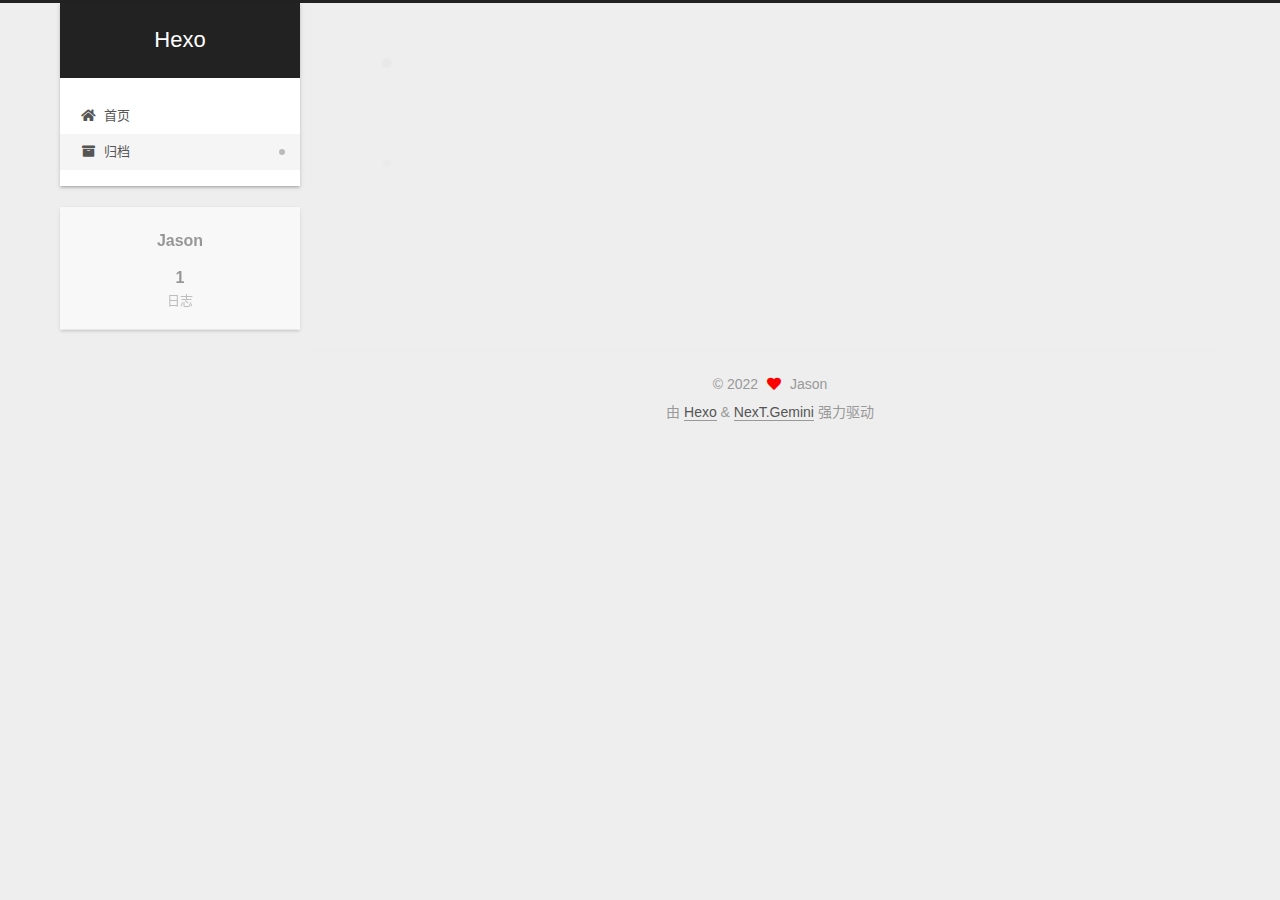
==== archives/index.html @ 0b0a8476 "Site updated: 2022-06-05 15:29:55" ====
<!DOCTYPE html>
<html lang="zh-CN">
<head>
  <meta charset="UTF-8">
<meta name="viewport" content="width=device-width, initial-scale=1, maximum-scale=2">
<meta name="theme-color" content="#222">
<meta name="generator" content="Hexo 6.1.0">
  <link rel="apple-touch-icon" sizes="180x180" href="/images/apple-touch-icon-next.png">
  <link rel="icon" type="image/png" sizes="32x32" href="/images/favicon-32x32-next.png">
  <link rel="icon" type="image/png" sizes="16x16" href="/images/favicon-16x16-next.png">
  <link rel="mask-icon" href="/images/logo.svg" color="#222">

<link rel="stylesheet" href="/css/main.css">


<link rel="stylesheet" href="/lib/font-awesome/css/all.min.css">

<script id="hexo-configurations">
    var NexT = window.NexT || {};
    var CONFIG = {"hostname":"example.com","root":"/","scheme":"Gemini","version":"7.8.0","exturl":false,"sidebar":{"position":"left","display":"post","padding":18,"offset":12,"onmobile":false},"copycode":{"enable":false,"show_result":false,"style":null},"back2top":{"enable":true,"sidebar":false,"scrollpercent":false},"bookmark":{"enable":false,"color":"#222","save":"auto"},"fancybox":false,"mediumzoom":false,"lazyload":false,"pangu":false,"comments":{"style":"tabs","active":null,"storage":true,"lazyload":false,"nav":null},"algolia":{"hits":{"per_page":10},"labels":{"input_placeholder":"Search for Posts","hits_empty":"We didn't find any results for the search: ${query}","hits_stats":"${hits} results found in ${time} ms"}},"localsearch":{"enable":false,"trigger":"auto","top_n_per_article":1,"unescape":false,"preload":false},"motion":{"enable":true,"async":false,"transition":{"post_block":"fadeIn","post_header":"slideDownIn","post_body":"slideDownIn","coll_header":"slideLeftIn","sidebar":"slideUpIn"}}};
  </script>

  <meta property="og:type" content="website">
<meta property="og:title" content="Hexo">
<meta property="og:url" content="http://example.com/archives/index.html">
<meta property="og:site_name" content="Hexo">
<meta property="og:locale" content="zh_CN">
<meta property="article:author" content="Jason">
<meta name="twitter:card" content="summary">

<link rel="canonical" href="http://example.com/archives/">


<script id="page-configurations">
  // https://hexo.io/docs/variables.html
  CONFIG.page = {
    sidebar: "",
    isHome : false,
    isPost : false,
    lang   : 'zh-CN'
  };
</script>

  <title>归档 | Hexo</title>
  






  <noscript>
  <style>
  .use-motion .brand,
  .use-motion .menu-item,
  .sidebar-inner,
  .use-motion .post-block,
  .use-motion .pagination,
  .use-motion .comments,
  .use-motion .post-header,
  .use-motion .post-body,
  .use-motion .collection-header { opacity: initial; }

  .use-motion .site-title,
  .use-motion .site-subtitle {
    opacity: initial;
    top: initial;
  }

  .use-motion .logo-line-before i { left: initial; }
  .use-motion .logo-line-after i { right: initial; }
  </style>
</noscript>

</head>

<body itemscope itemtype="http://schema.org/WebPage">
  <div class="container use-motion">
    <div class="headband"></div>

    <header class="header" itemscope itemtype="http://schema.org/WPHeader">
      <div class="header-inner"><div class="site-brand-container">
  <div class="site-nav-toggle">
    <div class="toggle" aria-label="切换导航栏">
      <span class="toggle-line toggle-line-first"></span>
      <span class="toggle-line toggle-line-middle"></span>
      <span class="toggle-line toggle-line-last"></span>
    </div>
  </div>

  <div class="site-meta">

    <a href="/" class="brand" rel="start">
      <span class="logo-line-before"><i></i></span>
      <h1 class="site-title">Hexo</h1>
      <span class="logo-line-after"><i></i></span>
    </a>
  </div>

  <div class="site-nav-right">
    <div class="toggle popup-trigger">
    </div>
  </div>
</div>




<nav class="site-nav">
  <ul id="menu" class="main-menu menu">
        <li class="menu-item menu-item-home">

    <a href="/" rel="section"><i class="fa fa-home fa-fw"></i>首页</a>

  </li>
        <li class="menu-item menu-item-archives">

    <a href="/archives/" rel="section"><i class="fa fa-archive fa-fw"></i>归档</a>

  </li>
  </ul>
</nav>




</div>
    </header>

    
  <div class="back-to-top">
    <i class="fa fa-arrow-up"></i>
    <span>0%</span>
  </div>


    <main class="main">
      <div class="main-inner">
        <div class="content-wrap">
          

          <div class="content archive">
            

  
  
  
  <div class="post-block">
    <div class="posts-collapse">
      <div class="collection-title">
        <span class="collection-header">嗯..! 目前共计 1 篇日志。 继续努力。</span>
      </div>

      
    <div class="collection-year">
      <span class="collection-header">2022</span>
    </div>

  <article itemscope itemtype="http://schema.org/Article">
    <header class="post-header">

      <div class="post-meta">
        <time itemprop="dateCreated"
              datetime="2022-04-05T19:28:17+08:00"
              content="2022-04-05">
          04-05
        </time>
      </div>

      <div class="post-title">
          <a class="post-title-link" href="/2022/04/05/hello-world/" itemprop="url">
            <span itemprop="name">第一篇文章</span>
          </a>
      </div>

    </header>
  </article>


    </div>
  </div>
  
  
  

  



          </div>
          

<script>
  window.addEventListener('tabs:register', () => {
    let { activeClass } = CONFIG.comments;
    if (CONFIG.comments.storage) {
      activeClass = localStorage.getItem('comments_active') || activeClass;
    }
    if (activeClass) {
      let activeTab = document.querySelector(`a[href="#comment-${activeClass}"]`);
      if (activeTab) {
        activeTab.click();
      }
    }
  });
  if (CONFIG.comments.storage) {
    window.addEventListener('tabs:click', event => {
      if (!event.target.matches('.tabs-comment .tab-content .tab-pane')) return;
      let commentClass = event.target.classList[1];
      localStorage.setItem('comments_active', commentClass);
    });
  }
</script>

        </div>
          
  
  <div class="toggle sidebar-toggle">
    <span class="toggle-line toggle-line-first"></span>
    <span class="toggle-line toggle-line-middle"></span>
    <span class="toggle-line toggle-line-last"></span>
  </div>

  <aside class="sidebar">
    <div class="sidebar-inner">

      <ul class="sidebar-nav motion-element">
        <li class="sidebar-nav-toc">
          文章目录
        </li>
        <li class="sidebar-nav-overview">
          站点概览
        </li>
      </ul>

      <!--noindex-->
      <div class="post-toc-wrap sidebar-panel">
      </div>
      <!--/noindex-->

      <div class="site-overview-wrap sidebar-panel">
        <div class="site-author motion-element" itemprop="author" itemscope itemtype="http://schema.org/Person">
  <p class="site-author-name" itemprop="name">Jason</p>
  <div class="site-description" itemprop="description"></div>
</div>
<div class="site-state-wrap motion-element">
  <nav class="site-state">
      <div class="site-state-item site-state-posts">
          <a href="/archives/">
        
          <span class="site-state-item-count">1</span>
          <span class="site-state-item-name">日志</span>
        </a>
      </div>
  </nav>
</div>



      </div>

    </div>
  </aside>
  <div id="sidebar-dimmer"></div>


      </div>
    </main>

    <footer class="footer">
      <div class="footer-inner">
        

        

<div class="copyright">
  
  &copy; 
  <span itemprop="copyrightYear">2022</span>
  <span class="with-love">
    <i class="fa fa-heart"></i>
  </span>
  <span class="author" itemprop="copyrightHolder">Jason</span>
</div>
  <div class="powered-by">由 <a href="https://hexo.io/" class="theme-link" rel="noopener" target="_blank">Hexo</a> & <a href="https://theme-next.org/" class="theme-link" rel="noopener" target="_blank">NexT.Gemini</a> 强力驱动
  </div>

        








      </div>
    </footer>
  </div>

  
  <script src="/lib/anime.min.js"></script>
  <script src="/lib/velocity/velocity.min.js"></script>
  <script src="/lib/velocity/velocity.ui.min.js"></script>

<script src="/js/utils.js"></script>

<script src="/js/motion.js"></script>


<script src="/js/schemes/pisces.js"></script>


<script src="/js/next-boot.js"></script>




  















  

  

</body>
</html>
---- css/main.css ----
:root {
  --body-bg-color: #eee;
  --content-bg-color: #fff;
  --card-bg-color: #f5f5f5;
  --text-color: #555;
  --blockquote-color: #666;
  --link-color: #555;
  --link-hover-color: #222;
  --brand-color: #fff;
  --brand-hover-color: #fff;
  --table-row-odd-bg-color: #f9f9f9;
  --table-row-hover-bg-color: #f5f5f5;
  --menu-item-bg-color: #f5f5f5;
  --btn-default-bg: #fff;
  --btn-default-color: #555;
  --btn-default-border-color: #555;
  --btn-default-hover-bg: #222;
  --btn-default-hover-color: #fff;
  --btn-default-hover-border-color: #222;
}
html {
  line-height: 1.15; /* 1 */
  -webkit-text-size-adjust: 100%; /* 2 */
}
body {
  margin: 0;
}
main {
  display: block;
}
h1 {
  font-size: 2em;
  margin: 0.67em 0;
}
hr {
  box-sizing: content-box; /* 1 */
  height: 0; /* 1 */
  overflow: visible; /* 2 */
}
pre {
  font-family: monospace, monospace; /* 1 */
  font-size: 1em; /* 2 */
}
a {
  background: transparent;
}
abbr[title] {
  border-bottom: none; /* 1 */
  text-decoration: underline; /* 2 */
  text-decoration: underline dotted; /* 2 */
}
b,
strong {
  font-weight: bolder;
}
code,
kbd,
samp {
  font-family: monospace, monospace; /* 1 */
  font-size: 1em; /* 2 */
}
small {
  font-size: 80%;
}
sub,
sup {
  font-size: 75%;
  line-height: 0;
  position: relative;
  vertical-align: baseline;
}
sub {
  bottom: -0.25em;
}
sup {
  top: -0.5em;
}
img {
  border-style: none;
}
button,
input,
optgroup,
select,
textarea {
  font-family: inherit; /* 1 */
  font-size: 100%; /* 1 */
  line-height: 1.15; /* 1 */
  margin: 0; /* 2 */
}
button,
input {
/* 1 */
  overflow: visible;
}
button,
select {
/* 1 */
  text-transform: none;
}
button,
[type='button'],
[type='reset'],
[type='submit'] {
  -webkit-appearance: button;
}
button::-moz-focus-inner,
[type='button']::-moz-focus-inner,
[type='reset']::-moz-focus-inner,
[type='submit']::-moz-focus-inner {
  border-style: none;
  padding: 0;
}
button:-moz-focusring,
[type='button']:-moz-focusring,
[type='reset']:-moz-focusring,
[type='submit']:-moz-focusring {
  outline: 1px dotted ButtonText;
}
fieldset {
  padding: 0.35em 0.75em 0.625em;
}
legend {
  box-sizing: border-box; /* 1 */
  color: inherit; /* 2 */
  display: table; /* 1 */
  max-width: 100%; /* 1 */
  padding: 0; /* 3 */
  white-space: normal; /* 1 */
}
progress {
  vertical-align: baseline;
}
textarea {
  overflow: auto;
}
[type='checkbox'],
[type='radio'] {
  box-sizing: border-box; /* 1 */
  padding: 0; /* 2 */
}
[type='number']::-webkit-inner-spin-button,
[type='number']::-webkit-outer-spin-button {
  height: auto;
}
[type='search'] {
  outline-offset: -2px; /* 2 */
  -webkit-appearance: textfield; /* 1 */
}
[type='search']::-webkit-search-decoration {
  -webkit-appearance: none;
}
::-webkit-file-upload-button {
  font: inherit; /* 2 */
  -webkit-appearance: button; /* 1 */
}
details {
  display: block;
}
summary {
  display: list-item;
}
template {
  display: none;
}
[hidden] {
  display: none;
}
::selection {
  background: #262a30;
  color: #eee;
}
html,
body {
  height: 100%;
}
body {
  background: var(--body-bg-color);
  color: var(--text-color);
  font-family: 'Lato', "PingFang SC", "Microsoft YaHei", sans-serif;
  font-size: 1em;
  line-height: 2;
}
@media (max-width: 991px) {
  body {
    padding-left: 0 !important;
    padding-right: 0 !important;
  }
}
h1,
h2,
h3,
h4,
h5,
h6 {
  font-family: 'Lato', "PingFang SC", "Microsoft YaHei", sans-serif;
  font-weight: bold;
  line-height: 1.5;
  margin: 20px 0 15px;
}
h1 {
  font-size: 1.5em;
}
h2 {
  font-size: 1.375em;
}
h3 {
  font-size: 1.25em;
}
h4 {
  font-size: 1.125em;
}
h5 {
  font-size: 1em;
}
h6 {
  font-size: 0.875em;
}
p {
  margin: 0 0 20px 0;
}
a,
span.exturl {
  border-bottom: 1px solid #999;
  color: var(--link-color);
  outline: 0;
  text-decoration: none;
  overflow-wrap: break-word;
  word-wrap: break-word;
  cursor: pointer;
}
a:hover,
span.exturl:hover {
  border-bottom-color: var(--link-hover-color);
  color: var(--link-hover-color);
}
iframe,
img,
video {
  display: block;
  margin-left: auto;
  margin-right: auto;
  max-width: 100%;
}
hr {
  background-image: repeating-linear-gradient(-45deg, #ddd, #ddd 4px, transparent 4px, transparent 8px);
  border: 0;
  height: 3px;
  margin: 40px 0;
}
blockquote {
  border-left: 4px solid #ddd;
  color: var(--blockquote-color);
  margin: 0;
  padding: 0 15px;
}
blockquote cite::before {
  content: '-';
  padding: 0 5px;
}
dt {
  font-weight: bold;
}
dd {
  margin: 0;
  padding: 0;
}
kbd {
  background-color: #f5f5f5;
  background-image: linear-gradient(#eee, #fff, #eee);
  border: 1px solid #ccc;
  border-radius: 0.2em;
  box-shadow: 0.1em 0.1em 0.2em rgba(0,0,0,0.1);
  color: #555;
  font-family: inherit;
  padding: 0.1em 0.3em;
  white-space: nowrap;
}
.table-container {
  overflow: auto;
}
table {
  border-collapse: collapse;
  border-spacing: 0;
  font-size: 0.875em;
  margin: 0 0 20px 0;
  width: 100%;
}
tbody tr:nth-of-type(odd) {
  background: var(--table-row-odd-bg-color);
}
tbody tr:hover {
  background: var(--table-row-hover-bg-color);
}
caption,
th,
td {
  font-weight: normal;
  padding: 8px;
  vertical-align: middle;
}
th,
td {
  border: 1px solid #ddd;
  border-bottom: 3px solid #ddd;
}
th {
  font-weight: 700;
  padding-bottom: 10px;
}
td {
  border-bottom-width: 1px;
}
.btn {
  background: var(--btn-default-bg);
  border: 2px solid var(--btn-default-border-color);
  border-radius: 2px;
  color: var(--btn-default-color);
  display: inline-block;
  font-size: 0.875em;
  line-height: 2;
  padding: 0 20px;
  text-decoration: none;
  transition-property: background-color;
  transition-delay: 0s;
  transition-duration: 0.2s;
  transition-timing-function: ease-in-out;
}
.btn:hover {
  background: var(--btn-default-hover-bg);
  border-color: var(--btn-default-hover-border-color);
  color: var(--btn-default-hover-color);
}
.btn + .btn {
  margin: 0 0 8px 8px;
}
.btn .fa-fw {
  text-align: left;
  width: 1.285714285714286em;
}
.toggle {
  line-height: 0;
}
.toggle .toggle-line {
  background: #fff;
  display: inline-block;
  height: 2px;
  left: 0;
  position: relative;
  top: 0;
  transition: all 0.4s;
  vertical-align: top;
  width: 100%;
}
.toggle .toggle-line:not(:first-child) {
  margin-top: 3px;
}
.toggle.toggle-arrow .toggle-line-first {
  left: 50%;
  top: 2px;
  transform: rotate(45deg);
  width: 50%;
}
.toggle.toggle-arrow .toggle-line-middle {
  left: 2px;
  width: 90%;
}
.toggle.toggle-arrow .toggle-line-last {
  left: 50%;
  top: -2px;
  transform: rotate(-45deg);
  width: 50%;
}
.toggle.toggle-close .toggle-line-first {
  transform: rotate(-45deg);
  top: 5px;
}
.toggle.toggle-close .toggle-line-middle {
  opacity: 0;
}
.toggle.toggle-close .toggle-line-last {
  transform: rotate(45deg);
  top: -5px;
}
.highlight,
pre {
  background: #f7f7f7;
  color: #4d4d4c;
  line-height: 1.6;
  margin: 0 auto 20px;
}
pre,
code {
  font-family: consolas, Menlo, monospace, "PingFang SC", "Microsoft YaHei";
}
code {
  background: #eee;
  border-radius: 3px;
  color: #555;
  padding: 2px 4px;
  overflow-wrap: break-word;
  word-wrap: break-word;
}
.highlight *::selection {
  background: #d6d6d6;
}
.highlight pre {
  border: 0;
  margin: 0;
  padding: 10px 0;
}
.highlight table {
  border: 0;
  margin: 0;
  width: auto;
}
.highlight td {
  border: 0;
  padding: 0;
}
.highlight figcaption {
  background: #eff2f3;
  color: #4d4d4c;
  display: flex;
  font-size: 0.875em;
  justify-content: space-between;
  line-height: 1.2;
  padding: 0.5em;
}
.highlight figcaption a {
  color: #4d4d4c;
}
.highlight figcaption a:hover {
  border-bottom-color: #4d4d4c;
}
.highlight .gutter {
  -moz-user-select: none;
  -ms-user-select: none;
  -webkit-user-select: none;
  user-select: none;
}
.highlight .gutter pre {
  background: #eff2f3;
  color: #869194;
  padding-left: 10px;
  padding-right: 10px;
  text-align: right;
}
.highlight .code pre {
  background: #f7f7f7;
  padding-left: 10px;
  width: 100%;
}
.gist table {
  width: auto;
}
.gist table td {
  border: 0;
}
pre {
  overflow: auto;
  padding: 10px;
}
pre code {
  background: none;
  color: #4d4d4c;
  font-size: 0.875em;
  padding: 0;
  text-shadow: none;
}
pre .deletion {
  background: #fdd;
}
pre .addition {
  background: #dfd;
}
pre .meta {
  color: #eab700;
  -moz-user-select: none;
  -ms-user-select: none;
  -webkit-user-select: none;
  user-select: none;
}
pre .comment {
  color: #8e908c;
}
pre .variable,
pre .attribute,
pre .tag,
pre .name,
pre .regexp,
pre .ruby .constant,
pre .xml .tag .title,
pre .xml .pi,
pre .xml .doctype,
pre .html .doctype,
pre .css .id,
pre .css .class,
pre .css .pseudo {
  color: #c82829;
}
pre .number,
pre .preprocessor,
pre .built_in,
pre .builtin-name,
pre .literal,
pre .params,
pre .constant,
pre .command {
  color: #f5871f;
}
pre .ruby .class .title,
pre .css .rules .attribute,
pre .string,
pre .symbol,
pre .value,
pre .inheritance,
pre .header,
pre .ruby .symbol,
pre .xml .cdata,
pre .special,
pre .formula {
  color: #718c00;
}
pre .title,
pre .css .hexcolor {
  color: #3e999f;
}
pre .function,
pre .python .decorator,
pre .python .title,
pre .ruby .function .title,
pre .ruby .title .keyword,
pre .perl .sub,
pre .javascript .title,
pre .coffeescript .title {
  color: #4271ae;
}
pre .keyword,
pre .javascript .function {
  color: #8959a8;
}
.blockquote-center {
  border-left: none;
  margin: 40px 0;
  padding: 0;
  position: relative;
  text-align: center;
}
.blockquote-center .fa {
  display: block;
  opacity: 0.6;
  position: absolute;
  width: 100%;
}
.blockquote-center .fa-quote-left {
  border-top: 1px solid #ccc;
  text-align: left;
  top: -20px;
}
.blockquote-center .fa-quote-right {
  border-bottom: 1px solid #ccc;
  text-align: right;
  bottom: -20px;
}
.blockquote-center p,
.blockquote-center div {
  text-align: center;
}
.post-body .group-picture img {
  margin: 0 auto;
  padding: 0 3px;
}
.group-picture-row {
  margin-bottom: 6px;
  overflow: hidden;
}
.group-picture-column {
  float: left;
  margin-bottom: 10px;
}
.post-body .label {
  color: #555;
  display: inline;
  padding: 0 2px;
}
.post-body .label.default {
  background: #f0f0f0;
}
.post-body .label.primary {
  background: #efe6f7;
}
.post-body .label.info {
  background: #e5f2f8;
}
.post-body .label.success {
  background: #e7f4e9;
}
.post-body .label.warning {
  background: #fcf6e1;
}
.post-body .label.danger {
  background: #fae8eb;
}
.post-body .tabs {
  margin-bottom: 20px;
}
.post-body .tabs,
.tabs-comment {
  display: block;
  padding-top: 10px;
  position: relative;
}
.post-body .tabs ul.nav-tabs,
.tabs-comment ul.nav-tabs {
  display: flex;
  flex-wrap: wrap;
  margin: 0;
  margin-bottom: -1px;
  padding: 0;
}
@media (max-width: 413px) {
  .post-body .tabs ul.nav-tabs,
  .tabs-comment ul.nav-tabs {
    display: block;
    margin-bottom: 5px;
  }
}
.post-body .tabs ul.nav-tabs li.tab,
.tabs-comment ul.nav-tabs li.tab {
  border-bottom: 1px solid #ddd;
  border-left: 1px solid transparent;
  border-right: 1px solid transparent;
  border-top: 3px solid transparent;
  flex-grow: 1;
  list-style-type: none;
  border-radius: 0 0 0 0;
}
@media (max-width: 413px) {
  .post-body .tabs ul.nav-tabs li.tab,
  .tabs-comment ul.nav-tabs li.tab {
    border-bottom: 1px solid transparent;
    border-left: 3px solid transparent;
    border-right: 1px solid transparent;
    border-top: 1px solid transparent;
  }
}
@media (max-width: 413px) {
  .post-body .tabs ul.nav-tabs li.tab,
  .tabs-comment ul.nav-tabs li.tab {
    border-radius: 0;
  }
}
.post-body .tabs ul.nav-tabs li.tab a,
.tabs-comment ul.nav-tabs li.tab a {
  border-bottom: initial;
  display: block;
  line-height: 1.8;
  outline: 0;
  padding: 0.25em 0.75em;
  text-align: center;
  transition-delay: 0s;
  transition-duration: 0.2s;
  transition-timing-function: ease-out;
}
.post-body .tabs ul.nav-tabs li.tab a i,
.tabs-comment ul.nav-tabs li.tab a i {
  width: 1.285714285714286em;
}
.post-body .tabs ul.nav-tabs li.tab.active,
.tabs-comment ul.nav-tabs li.tab.active {
  border-bottom: 1px solid transparent;
  border-left: 1px solid #ddd;
  border-right: 1px solid #ddd;
  border-top: 3px solid #fc6423;
}
@media (max-width: 413px) {
  .post-body .tabs ul.nav-tabs li.tab.active,
  .tabs-comment ul.nav-tabs li.tab.active {
    border-bottom: 1px solid #ddd;
    border-left: 3px solid #fc6423;
    border-right: 1px solid #ddd;
    border-top: 1px solid #ddd;
  }
}
.post-body .tabs ul.nav-tabs li.tab.active a,
.tabs-comment ul.nav-tabs li.tab.active a {
  color: var(--link-color);
  cursor: default;
}
.post-body .tabs .tab-content .tab-pane,
.tabs-comment .tab-content .tab-pane {
  border: 1px solid #ddd;
  border-top: 0;
  padding: 20px 20px 0 20px;
  border-radius: 0;
}
.post-body .tabs .tab-content .tab-pane:not(.active),
.tabs-comment .tab-content .tab-pane:not(.active) {
  display: none;
}
.post-body .tabs .tab-content .tab-pane.active,
.tabs-comment .tab-content .tab-pane.active {
  display: block;
}
.post-body .tabs .tab-content .tab-pane.active:nth-of-type(1),
.tabs-comment .tab-content .tab-pane.active:nth-of-type(1) {
  border-radius: 0 0 0 0;
}
@media (max-width: 413px) {
  .post-body .tabs .tab-content .tab-pane.active:nth-of-type(1),
  .tabs-comment .tab-content .tab-pane.active:nth-of-type(1) {
    border-radius: 0;
  }
}
.post-body .note {
  border-radius: 3px;
  margin-bottom: 20px;
  padding: 1em;
  position: relative;
  border: 1px solid #eee;
  border-left-width: 5px;
}
.post-body .note h2,
.post-body .note h3,
.post-body .note h4,
.post-body .note h5,
.post-body .note h6 {
  margin-top: 0;
  border-bottom: initial;
  margin-bottom: 0;
  padding-top: 0;
}
.post-body .note p:first-child,
.post-body .note ul:first-child,
.post-body .note ol:first-child,
.post-body .note table:first-child,
.post-body .note pre:first-child,
.post-body .note blockquote:first-child,
.post-body .note img:first-child {
  margin-top: 0;
}
.post-body .note p:last-child,
.post-body .note ul:last-child,
.post-body .note ol:last-child,
.post-body .note table:last-child,
.post-body .note pre:last-child,
.post-body .note blockquote:last-child,
.post-body .note img:last-child {
  margin-bottom: 0;
}
.post-body .note.default {
  border-left-color: #777;
}
.post-body .note.default h2,
.post-body .note.default h3,
.post-body .note.default h4,
.post-body .note.default h5,
.post-body .note.default h6 {
  color: #777;
}
.post-body .note.primary {
  border-left-color: #6f42c1;
}
.post-body .note.primary h2,
.post-body .note.primary h3,
.post-body .note.primary h4,
.post-body .note.primary h5,
.post-body .note.primary h6 {
  color: #6f42c1;
}
.post-body .note.info {
  border-left-color: #428bca;
}
.post-body .note.info h2,
.post-body .note.info h3,
.post-body .note.info h4,
.post-body .note.info h5,
.post-body .note.info h6 {
  color: #428bca;
}
.post-body .note.success {
  border-left-color: #5cb85c;
}
.post-body .note.success h2,
.post-body .note.success h3,
.post-body .note.success h4,
.post-body .note.success h5,
.post-body .note.success h6 {
  color: #5cb85c;
}
.post-body .note.warning {
  border-left-color: #f0ad4e;
}
.post-body .note.warning h2,
.post-body .note.warning h3,
.post-body .note.warning h4,
.post-body .note.warning h5,
.post-body .note.warning h6 {
  color: #f0ad4e;
}
.post-body .note.danger {
  border-left-color: #d9534f;
}
.post-body .note.danger h2,
.post-body .note.danger h3,
.post-body .note.danger h4,
.post-body .note.danger h5,
.post-body .note.danger h6 {
  color: #d9534f;
}
.pagination .prev,
.pagination .next,
.pagination .page-number,
.pagination .space {
  display: inline-block;
  margin: 0 10px;
  padding: 0 11px;
  position: relative;
  top: -1px;
}
@media (max-width: 767px) {
  .pagination .prev,
  .pagination .next,
  .pagination .page-number,
  .pagination .space {
    margin: 0 5px;
  }
}
.pagination {
  border-top: 1px solid #eee;
  margin: 120px 0 0;
  text-align: center;
}
.pagination .prev,
.pagination .next,
.pagination .page-number {
  border-bottom: 0;
  border-top: 1px solid #eee;
  transition-property: border-color;
  transition-delay: 0s;
  transition-duration: 0.2s;
  transition-timing-function: ease-in-out;
}
.pagination .prev:hover,
.pagination .next:hover,
.pagination .page-number:hover {
  border-top-color: #222;
}
.pagination .space {
  margin: 0;
  padding: 0;
}
.pagination .prev {
  margin-left: 0;
}
.pagination .next {
  margin-right: 0;
}
.pagination .page-number.current {
  background: #ccc;
  border-top-color: #ccc;
  color: #fff;
}
@media (max-width: 767px) {
  .pagination {
    border-top: none;
  }
  .pagination .prev,
  .pagination .next,
  .pagination .page-number {
    border-bottom: 1px solid #eee;
    border-top: 0;
    margin-bottom: 10px;
    padding: 0 10px;
  }
  .pagination .prev:hover,
  .pagination .next:hover,
  .pagination .page-number:hover {
    border-bottom-color: #222;
  }
}
.comments {
  margin-top: 60px;
  overflow: hidden;
}
.comment-button-group {
  display: flex;
  flex-wrap: wrap-reverse;
  justify-content: center;
  margin: 1em 0;
}
.comment-button-group .comment-button {
  margin: 0.1em 0.2em;
}
.comment-button-group .comment-button.active {
  background: var(--btn-default-hover-bg);
  border-color: var(--btn-default-hover-border-color);
  color: var(--btn-default-hover-color);
}
.comment-position {
  display: none;
}
.comment-position.active {
  display: block;
}
.tabs-comment {
  background: var(--content-bg-color);
  margin-top: 4em;
  padding-top: 0;
}
.tabs-comment .comments {
  border: 0;
  box-shadow: none;
  margin-top: 0;
  padding-top: 0;
}
.container {
  min-height: 100%;
  position: relative;
}
.main-inner {
  margin: 0 auto;
  width: calc(100% - 20px);
}
@media (min-width: 1200px) {
  .main-inner {
    width: 1160px;
  }
}
@media (min-width: 1600px) {
  .main-inner {
    width: 73%;
  }
}
@media (max-width: 767px) {
  .content-wrap {
    padding: 0 20px;
  }
}
.header {
  background: transparent;
}
.header-inner {
  margin: 0 auto;
  width: calc(100% - 20px);
}
@media (min-width: 1200px) {
  .header-inner {
    width: 1160px;
  }
}
@media (min-width: 1600px) {
  .header-inner {
    width: 73%;
  }
}
.site-brand-container {
  display: flex;
  flex-shrink: 0;
  padding: 0 10px;
}
.headband {
  background: #222;
  height: 3px;
}
.site-meta {
  flex-grow: 1;
  text-align: center;
}
@media (max-width: 767px) {
  .site-meta {
    text-align: center;
  }
}
.brand {
  border-bottom: none;
  color: var(--brand-color);
  display: inline-block;
  line-height: 1.375em;
  padding: 0 40px;
  position: relative;
}
.brand:hover {
  color: var(--brand-hover-color);
}
.site-title {
  font-family: 'Lato', "PingFang SC", "Microsoft YaHei", sans-serif;
  font-size: 1.375em;
  font-weight: normal;
  margin: 0;
}
.site-subtitle {
  color: #ddd;
  font-size: 0.8125em;
  margin: 10px 0;
}
.use-motion .brand {
  opacity: 0;
}
.use-motion .site-title,
.use-motion .site-subtitle,
.use-motion .custom-logo-image {
  opacity: 0;
  position: relative;
  top: -10px;
}
.site-nav-toggle,
.site-nav-right {
  display: none;
}
@media (max-width: 767px) {
  .site-nav-toggle,
  .site-nav-right {
    display: flex;
    flex-direction: column;
    justify-content: center;
  }
}
.site-nav-toggle .toggle,
.site-nav-right .toggle {
  color: var(--text-color);
  padding: 10px;
  width: 22px;
}
.site-nav-toggle .toggle .toggle-line,
.site-nav-right .toggle .toggle-line {
  background: var(--text-color);
  border-radius: 1px;
}
.site-nav {
  display: block;
}
@media (max-width: 767px) {
  .site-nav {
    clear: both;
    display: none;
  }
}
.site-nav.site-nav-on {
  display: block;
}
.menu {
  margin-top: 20px;
  padding-left: 0;
  text-align: center;
}
.menu-item {
  display: inline-block;
  list-style: none;
  margin: 0 10px;
}
@media (max-width: 767px) {
  .menu-item {
    display: block;
    margin-top: 10px;
  }
  .menu-item.menu-item-search {
    display: none;
  }
}
.menu-item a,
.menu-item span.exturl {
  border-bottom: 0;
  display: block;
  font-size: 0.8125em;
  transition-property: border-color;
  transition-delay: 0s;
  transition-duration: 0.2s;
  transition-timing-function: ease-in-out;
}
@media (hover: none) {
  .menu-item a:hover,
  .menu-item span.exturl:hover {
    border-bottom-color: transparent !important;
  }
}
.menu-item .fa,
.menu-item .fab,
.menu-item .far,
.menu-item .fas {
  margin-right: 8px;
}
.menu-item .badge {
  display: inline-block;
  font-weight: bold;
  line-height: 1;
  margin-left: 0.35em;
  margin-top: 0.35em;
  text-align: center;
  white-space: nowrap;
}
@media (max-width: 767px) {
  .menu-item .badge {
    float: right;
    margin-left: 0;
  }
}
.menu-item-active a,
.menu .menu-item a:hover,
.menu .menu-item span.exturl:hover {
  background: var(--menu-item-bg-color);
}
.use-motion .menu-item {
  opacity: 0;
}
.sidebar {
  background: #222;
  bottom: 0;
  box-shadow: inset 0 2px 6px #000;
  position: fixed;
  top: 0;
}
@media (max-width: 991px) {
  .sidebar {
    display: none;
  }
}
.sidebar-inner {
  color: #999;
  padding: 18px 10px;
  text-align: center;
}
.cc-license {
  margin-top: 10px;
  text-align: center;
}
.cc-license .cc-opacity {
  border-bottom: none;
  opacity: 0.7;
}
.cc-license .cc-opacity:hover {
  opacity: 0.9;
}
.cc-license img {
  display: inline-block;
}
.site-author-image {
  border: 1px solid #eee;
  display: block;
  margin: 0 auto;
  max-width: 120px;
  padding: 2px;
}
.site-author-name {
  color: var(--text-color);
  font-weight: 600;
  margin: 0;
  text-align: center;
}
.site-description {
  color: #999;
  font-size: 0.8125em;
  margin-top: 0;
  text-align: center;
}
.links-of-author {
  margin-top: 15px;
}
.links-of-author a,
.links-of-author span.exturl {
  border-bottom-color: #555;
  display: inline-block;
  font-size: 0.8125em;
  margin-bottom: 10px;
  margin-right: 10px;
  vertical-align: middle;
}
.links-of-author a::before,
.links-of-author span.exturl::before {
  background: #99ec7f;
  border-radius: 50%;
  content: ' ';
  display: inline-block;
  height: 4px;
  margin-right: 3px;
  vertical-align: middle;
  width: 4px;
}
.sidebar-button {
  margin-top: 15px;
}
.sidebar-button a {
  border: 1px solid #fc6423;
  border-radius: 4px;
  color: #fc6423;
  display: inline-block;
  padding: 0 15px;
}
.sidebar-button a .fa,
.sidebar-button a .fab,
.sidebar-button a .far,
.sidebar-button a .fas {
  margin-right: 5px;
}
.sidebar-button a:hover {
  background: #fc6423;
  border: 1px solid #fc6423;
  color: #fff;
}
.sidebar-button a:hover .fa,
.sidebar-button a:hover .fab,
.sidebar-button a:hover .far,
.sidebar-button a:hover .fas {
  color: #fff;
}
.links-of-blogroll {
  font-size: 0.8125em;
  margin-top: 10px;
}
.links-of-blogroll-title {
  font-size: 0.875em;
  font-weight: 600;
  margin-top: 0;
}
.links-of-blogroll-list {
  list-style: none;
  margin: 0;
  padding: 0;
}
#sidebar-dimmer {
  display: none;
}
@media (max-width: 767px) {
  #sidebar-dimmer {
    background: #000;
    display: block;
    height: 100%;
    left: 100%;
    opacity: 0;
    position: fixed;
    top: 0;
    width: 100%;
    z-index: 1100;
  }
  .sidebar-active + #sidebar-dimmer {
    opacity: 0.7;
    transform: translateX(-100%);
    transition: opacity 0.5s;
  }
}
.sidebar-nav {
  margin: 0;
  padding-bottom: 20px;
  padding-left: 0;
}
.sidebar-nav li {
  border-bottom: 1px solid transparent;
  color: var(--text-color);
  cursor: pointer;
  display: inline-block;
  font-size: 0.875em;
}
.sidebar-nav li.sidebar-nav-overview {
  margin-left: 10px;
}
.sidebar-nav li:hover {
  color: #fc6423;
}
.sidebar-nav .sidebar-nav-active {
  border-bottom-color: #fc6423;
  color: #fc6423;
}
.sidebar-nav .sidebar-nav-active:hover {
  color: #fc6423;
}
.sidebar-panel {
  display: none;
  overflow-x: hidden;
  overflow-y: auto;
}
.sidebar-panel-active {
  display: block;
}
.sidebar-toggle {
  background: #222;
  bottom: 45px;
  cursor: pointer;
  height: 14px;
  left: 30px;
  padding: 5px;
  position: fixed;
  width: 14px;
  z-index: 1300;
}
@media (max-width: 991px) {
  .sidebar-toggle {
    left: 20px;
    opacity: 0.8;
    display: none;
  }
}
.sidebar-toggle:hover .toggle-line {
  background: #fc6423;
}
.post-toc {
  font-size: 0.875em;
}
.post-toc ol {
  list-style: none;
  margin: 0;
  padding: 0 2px 5px 10px;
  text-align: left;
}
.post-toc ol > ol {
  padding-left: 0;
}
.post-toc ol a {
  transition-property: all;
  transition-delay: 0s;
  transition-duration: 0.2s;
  transition-timing-function: ease-in-out;
}
.post-toc .nav-item {
  line-height: 1.8;
  overflow: hidden;
  text-overflow: ellipsis;
  white-space: nowrap;
}
.post-toc .nav .nav-child {
  display: none;
}
.post-toc .nav .active > .nav-child {
  display: block;
}
.post-toc .nav .active-current > .nav-child {
  display: block;
}
.post-toc .nav .active-current > .nav-child > .nav-item {
  display: block;
}
.post-toc .nav .active > a {
  border-bottom-color: #fc6423;
  color: #fc6423;
}
.post-toc .nav .active-current > a {
  color: #fc6423;
}
.post-toc .nav .active-current > a:hover {
  color: #fc6423;
}
.site-state {
  display: flex;
  justify-content: center;
  line-height: 1.4;
  margin-top: 10px;
  overflow: hidden;
  text-align: center;
  white-space: nowrap;
}
.site-state-item {
  padding: 0 15px;
}
.site-state-item:not(:first-child) {
  border-left: 1px solid #eee;
}
.site-state-item a {
  border-bottom: none;
}
.site-state-item-count {
  display: block;
  font-size: 1em;
  font-weight: 600;
  text-align: center;
}
.site-state-item-name {
  color: #999;
  font-size: 0.8125em;
}
.footer {
  color: #999;
  font-size: 0.875em;
  padding: 20px 0;
}
.footer.footer-fixed {
  bottom: 0;
  left: 0;
  position: absolute;
  right: 0;
}
.footer-inner {
  box-sizing: border-box;
  margin: 0 auto;
  text-align: center;
  width: calc(100% - 20px);
}
@media (min-width: 1200px) {
  .footer-inner {
    width: 1160px;
  }
}
@media (min-width: 1600px) {
  .footer-inner {
    width: 73%;
  }
}
.languages {
  display: inline-block;
  font-size: 1.125em;
  position: relative;
}
.languages .lang-select-label span {
  margin: 0 0.5em;
}
.languages .lang-select {
  height: 100%;
  left: 0;
  opacity: 0;
  position: absolute;
  top: 0;
  width: 100%;
}
.with-love {
  color: #ff0000;
  display: inline-block;
  margin: 0 5px;
}
.powered-by,
.theme-info {
  display: inline-block;
}
@-moz-keyframes iconAnimate {
  0%, 100% {
    transform: scale(1);
  }
  10%, 30% {
    transform: scale(0.9);
  }
  20%, 40%, 60%, 80% {
    transform: scale(1.1);
  }
  50%, 70% {
    transform: scale(1.1);
  }
}
@-webkit-keyframes iconAnimate {
  0%, 100% {
    transform: scale(1);
  }
  10%, 30% {
    transform: scale(0.9);
  }
  20%, 40%, 60%, 80% {
    transform: scale(1.1);
  }
  50%, 70% {
    transform: scale(1.1);
  }
}
@-o-keyframes iconAnimate {
  0%, 100% {
    transform: scale(1);
  }
  10%, 30% {
    transform: scale(0.9);
  }
  20%, 40%, 60%, 80% {
    transform: scale(1.1);
  }
  50%, 70% {
    transform: scale(1.1);
  }
}
@keyframes iconAnimate {
  0%, 100% {
    transform: scale(1);
  }
  10%, 30% {
    transform: scale(0.9);
  }
  20%, 40%, 60%, 80% {
    transform: scale(1.1);
  }
  50%, 70% {
    transform: scale(1.1);
  }
}
.back-to-top {
  font-size: 12px;
  text-align: center;
  transition-delay: 0s;
  transition-duration: 0.2s;
  transition-timing-function: ease-in-out;
}
.back-to-top {
  background: #222;
  bottom: -100px;
  box-sizing: border-box;
  color: #fff;
  cursor: pointer;
  left: 30px;
  opacity: 0.6;
  padding: 0 6px;
  position: fixed;
  transition-property: bottom;
  z-index: 1300;
  width: 24px;
}
.back-to-top span {
  display: none;
}
.back-to-top:hover {
  color: #fc6423;
}
.back-to-top.back-to-top-on {
  bottom: 30px;
}
@media (max-width: 991px) {
  .back-to-top {
    left: 20px;
    opacity: 0.8;
  }
}
.post-body {
  font-family: 'Lato', "PingFang SC", "Microsoft YaHei", sans-serif;
  overflow-wrap: break-word;
  word-wrap: break-word;
}
@media (min-width: 1200px) {
  .post-body {
    font-size: 1.125em;
  }
}
.post-body .exturl .fa {
  font-size: 0.875em;
  margin-left: 4px;
}
.post-body .image-caption,
.post-body .figure .caption {
  color: #999;
  font-size: 0.875em;
  font-weight: bold;
  line-height: 1;
  margin: -20px auto 15px;
  text-align: center;
}
.post-sticky-flag {
  display: inline-block;
  transform: rotate(30deg);
}
.post-button {
  margin-top: 40px;
  text-align: center;
}
.use-motion .post-block,
.use-motion .pagination,
.use-motion .comments {
  opacity: 0;
}
.use-motion .post-header {
  opacity: 0;
}
.use-motion .post-body {
  opacity: 0;
}
.use-motion .collection-header {
  opacity: 0;
}
.posts-collapse {
  margin-left: 35px;
  position: relative;
}
@media (max-width: 767px) {
  .posts-collapse {
    margin-left: 0px;
    margin-right: 0px;
  }
}
.posts-collapse .collection-title {
  font-size: 1.125em;
  position: relative;
}
.posts-collapse .collection-title::before {
  background: #999;
  border: 1px solid #fff;
  border-radius: 50%;
  content: ' ';
  height: 10px;
  left: 0;
  margin-left: -6px;
  margin-top: -4px;
  position: absolute;
  top: 50%;
  width: 10px;
}
.posts-collapse .collection-year {
  font-size: 1.5em;
  font-weight: bold;
  margin: 60px 0;
  position: relative;
}
.posts-collapse .collection-year::before {
  background: #bbb;
  border-radius: 50%;
  content: ' ';
  height: 8px;
  left: 0;
  margin-left: -4px;
  margin-top: -4px;
  position: absolute;
  top: 50%;
  width: 8px;
}
.posts-collapse .collection-header {
  display: block;
  margin: 0 0 0 20px;
}
.posts-collapse .collection-header small {
  color: #bbb;
  margin-left: 5px;
}
.posts-collapse .post-header {
  border-bottom: 1px dashed #ccc;
  margin: 30px 0;
  padding-left: 15px;
  position: relative;
  transition-property: border;
  transition-delay: 0s;
  transition-duration: 0.2s;
  transition-timing-function: ease-in-out;
}
.posts-collapse .post-header::before {
  background: #bbb;
  border: 1px solid #fff;
  border-radius: 50%;
  content: ' ';
  height: 6px;
  left: 0;
  margin-left: -4px;
  position: absolute;
  top: 0.75em;
  transition-property: background;
  width: 6px;
  transition-delay: 0s;
  transition-duration: 0.2s;
  transition-timing-function: ease-in-out;
}
.posts-collapse .post-header:hover {
  border-bottom-color: #666;
}
.posts-collapse .post-header:hover::before {
  background: #222;
}
.posts-collapse .post-meta {
  display: inline;
  font-size: 0.75em;
  margin-right: 10px;
}
.posts-collapse .post-title {
  display: inline;
}
.posts-collapse .post-title a,
.posts-collapse .post-title span.exturl {
  border-bottom: none;
  color: var(--link-color);
}
.posts-collapse .post-title .fa-external-link-alt {
  font-size: 0.875em;
  margin-left: 5px;
}
.posts-collapse::before {
  background: #f5f5f5;
  content: ' ';
  height: 100%;
  left: 0;
  margin-left: -2px;
  position: absolute;
  top: 1.25em;
  width: 4px;
}
.post-eof {
  background: #ccc;
  height: 1px;
  margin: 80px auto 60px;
  text-align: center;
  width: 8%;
}
.post-block:last-of-type .post-eof {
  display: none;
}
.content {
  padding-top: 40px;
}
@media (min-width: 992px) {
  .post-body {
    text-align: justify;
  }
}
@media (max-width: 991px) {
  .post-body {
    text-align: justify;
  }
}
.post-body h1,
.post-body h2,
.post-body h3,
.post-body h4,
.post-body h5,
.post-body h6 {
  padding-top: 10px;
}
.post-body h1 .header-anchor,
.post-body h2 .header-anchor,
.post-body h3 .header-anchor,
.post-body h4 .header-anchor,
.post-body h5 .header-anchor,
.post-body h6 .header-anchor {
  border-bottom-style: none;
  color: #ccc;
  float: right;
  margin-left: 10px;
  visibility: hidden;
}
.post-body h1 .header-anchor:hover,
.post-body h2 .header-anchor:hover,
.post-body h3 .header-anchor:hover,
.post-body h4 .header-anchor:hover,
.post-body h5 .header-anchor:hover,
.post-body h6 .header-anchor:hover {
  color: inherit;
}
.post-body h1:hover .header-anchor,
.post-body h2:hover .header-anchor,
.post-body h3:hover .header-anchor,
.post-body h4:hover .header-anchor,
.post-body h5:hover .header-anchor,
.post-body h6:hover .header-anchor {
  visibility: visible;
}
.post-body iframe,
.post-body img,
.post-body video {
  margin-bottom: 20px;
}
.post-body .video-container {
  height: 0;
  margin-bottom: 20px;
  overflow: hidden;
  padding-top: 75%;
  position: relative;
  width: 100%;
}
.post-body .video-container iframe,
.post-body .video-container object,
.post-body .video-container embed {
  height: 100%;
  left: 0;
  margin: 0;
  position: absolute;
  top: 0;
  width: 100%;
}
.post-gallery {
  align-items: center;
  display: grid;
  grid-gap: 10px;
  grid-template-columns: 1fr 1fr 1fr;
  margin-bottom: 20px;
}
@media (max-width: 767px) {
  .post-gallery {
    grid-template-columns: 1fr 1fr;
  }
}
.post-gallery a {
  border: 0;
}
.post-gallery img {
  margin: 0;
}
.posts-expand .post-header {
  font-size: 1.125em;
}
.posts-expand .post-title {
  font-size: 1.5em;
  font-weight: normal;
  margin: initial;
  text-align: center;
  overflow-wrap: break-word;
  word-wrap: break-word;
}
.posts-expand .post-title-link {
  border-bottom: none;
  color: var(--link-color);
  display: inline-block;
  position: relative;
  vertical-align: top;
}
.posts-expand .post-title-link::before {
  background: var(--link-color);
  bottom: 0;
  content: '';
  height: 2px;
  left: 0;
  position: absolute;
  transform: scaleX(0);
  visibility: hidden;
  width: 100%;
  transition-delay: 0s;
  transition-duration: 0.2s;
  transition-timing-function: ease-in-out;
}
.posts-expand .post-title-link:hover::before {
  transform: scaleX(1);
  visibility: visible;
}
.posts-expand .post-title-link .fa-external-link-alt {
  font-size: 0.875em;
  margin-left: 5px;
}
.posts-expand .post-meta {
  color: #999;
  font-family: 'Lato', "PingFang SC", "Microsoft YaHei", sans-serif;
  font-size: 0.75em;
  margin: 3px 0 60px 0;
  text-align: center;
}
.posts-expand .post-meta .post-description {
  font-size: 0.875em;
  margin-top: 2px;
}
.posts-expand .post-meta time {
  border-bottom: 1px dashed #999;
  cursor: pointer;
}
.post-meta .post-meta-item + .post-meta-item::before {
  content: '|';
  margin: 0 0.5em;
}
.post-meta-divider {
  margin: 0 0.5em;
}
.post-meta-item-icon {
  margin-right: 3px;
}
@media (max-width: 991px) {
  .post-meta-item-icon {
    display: inline-block;
  }
}
@media (max-width: 991px) {
  .post-meta-item-text {
    display: none;
  }
}
.post-nav {
  border-top: 1px solid #eee;
  display: flex;
  justify-content: space-between;
  margin-top: 15px;
  padding: 10px 5px 0;
}
.post-nav-item {
  flex: 1;
}
.post-nav-item a {
  border-bottom: none;
  display: block;
  font-size: 0.875em;
  line-height: 1.6;
  position: relative;
}
.post-nav-item a:active {
  top: 2px;
}
.post-nav-item .fa {
  font-size: 0.75em;
}
.post-nav-item:first-child {
  margin-right: 15px;
}
.post-nav-item:first-child .fa {
  margin-right: 5px;
}
.post-nav-item:last-child {
  margin-left: 15px;
  text-align: right;
}
.post-nav-item:last-child .fa {
  margin-left: 5px;
}
.rtl.post-body p,
.rtl.post-body a,
.rtl.post-body h1,
.rtl.post-body h2,
.rtl.post-body h3,
.rtl.post-body h4,
.rtl.post-body h5,
.rtl.post-body h6,
.rtl.post-body li,
.rtl.post-body ul,
.rtl.post-body ol {
  direction: rtl;
  font-family: UKIJ Ekran;
}
.rtl.post-title {
  font-family: UKIJ Ekran;
}
.post-tags {
  margin-top: 40px;
  text-align: center;
}
.post-tags a {
  display: inline-block;
  font-size: 0.8125em;
}
.post-tags a:not(:last-child) {
  margin-right: 10px;
}
.post-widgets {
  border-top: 1px solid #eee;
  margin-top: 15px;
  text-align: center;
}
.wp_rating {
  height: 20px;
  line-height: 20px;
  margin-top: 10px;
  padding-top: 6px;
  text-align: center;
}
.social-like {
  display: flex;
  font-size: 0.875em;
  justify-content: center;
  text-align: center;
}
.reward-container {
  margin: 20px auto;
  padding: 10px 0;
  text-align: center;
  width: 90%;
}
.reward-container button {
  background: transparent;
  border: 1px solid #fc6423;
  border-radius: 0;
  color: #fc6423;
  cursor: pointer;
  line-height: 2;
  outline: 0;
  padding: 0 15px;
  vertical-align: text-top;
}
.reward-container button:hover {
  background: #fc6423;
  border: 1px solid transparent;
  color: #fa9366;
}
#qr {
  padding-top: 20px;
}
#qr a {
  border: 0;
}
#qr img {
  display: inline-block;
  margin: 0.8em 2em 0 2em;
  max-width: 100%;
  width: 180px;
}
#qr p {
  text-align: center;
}
.category-all-page .category-all-title {
  text-align: center;
}
.category-all-page .category-all {
  margin-top: 20px;
}
.category-all-page .category-list {
  list-style: none;
  margin: 0;
  padding: 0;
}
.category-all-page .category-list-item {
  margin: 5px 10px;
}
.category-all-page .category-list-count {
  color: #bbb;
}
.category-all-page .category-list-count::before {
  content: ' (';
  display: inline;
}
.category-all-page .category-list-count::after {
  content: ') ';
  display: inline;
}
.category-all-page .category-list-child {
  padding-left: 10px;
}
.event-list {
  padding: 0;
}
.event-list hr {
  background: #222;
  margin: 20px 0 45px 0;
}
.event-list hr::after {
  background: #222;
  color: #fff;
  content: 'NOW';
  display: inline-block;
  font-weight: bold;
  padding: 0 5px;
  text-align: right;
}
.event-list .event {
  background: #222;
  margin: 20px 0;
  min-height: 40px;
  padding: 15px 0 15px 10px;
}
.event-list .event .event-summary {
  color: #fff;
  margin: 0;
  padding-bottom: 3px;
}
.event-list .event .event-summary::before {
  animation: dot-flash 1s alternate infinite ease-in-out;
  color: #fff;
  content: '\f111';
  display: inline-block;
  font-size: 10px;
  margin-right: 25px;
  vertical-align: middle;
  font-family: 'Font Awesome 5 Free';
  font-weight: 900;
}
.event-list .event .event-relative-time {
  color: #bbb;
  display: inline-block;
  font-size: 12px;
  font-weight: normal;
  padding-left: 12px;
}
.event-list .event .event-details {
  color: #fff;
  display: block;
  line-height: 18px;
  margin-left: 56px;
  padding-bottom: 6px;
  padding-top: 3px;
  text-indent: -24px;
}
.event-list .event .event-details::before {
  color: #fff;
  display: inline-block;
  margin-right: 9px;
  text-align: center;
  text-indent: 0;
  width: 14px;
  font-family: 'Font Awesome 5 Free';
  font-weight: 900;
}
.event-list .event .event-details.event-location::before {
  content: '\f041';
}
.event-list .event .event-details.event-duration::before {
  content: '\f017';
}
.event-list .event-past {
  background: #f5f5f5;
}
.event-list .event-past .event-summary,
.event-list .event-past .event-details {
  color: #bbb;
  opacity: 0.9;
}
.event-list .event-past .event-summary::before,
.event-list .event-past .event-details::before {
  animation: none;
  color: #bbb;
}
@-moz-keyframes dot-flash {
  from {
    opacity: 1;
    transform: scale(1);
  }
  to {
    opacity: 0;
    transform: scale(0.8);
  }
}
@-webkit-keyframes dot-flash {
  from {
    opacity: 1;
    transform: scale(1);
  }
  to {
    opacity: 0;
    transform: scale(0.8);
  }
}
@-o-keyframes dot-flash {
  from {
    opacity: 1;
    transform: scale(1);
  }
  to {
    opacity: 0;
    transform: scale(0.8);
  }
}
@keyframes dot-flash {
  from {
    opacity: 1;
    transform: scale(1);
  }
  to {
    opacity: 0;
    transform: scale(0.8);
  }
}
ul.breadcrumb {
  font-size: 0.75em;
  list-style: none;
  margin: 1em 0;
  padding: 0 2em;
  text-align: center;
}
ul.breadcrumb li {
  display: inline;
}
ul.breadcrumb li + li::before {
  content: '/\00a0';
  font-weight: normal;
  padding: 0.5em;
}
ul.breadcrumb li + li:last-child {
  font-weight: bold;
}
.tag-cloud {
  text-align: center;
}
.tag-cloud a {
  display: inline-block;
  margin: 10px;
}
.tag-cloud a:hover {
  color: var(--link-hover-color) !important;
}
.header {
  margin: 0 auto;
  position: relative;
  width: calc(100% - 20px);
}
@media (min-width: 1200px) {
  .header {
    width: 1160px;
  }
}
@media (min-width: 1600px) {
  .header {
    width: 73%;
  }
}
@media (max-width: 991px) {
  .header {
    width: auto;
  }
}
.header-inner {
  background: var(--content-bg-color);
  border-radius: initial;
  box-shadow: 0 2px 2px 0 rgba(0,0,0,0.12), 0 3px 1px -2px rgba(0,0,0,0.06), 0 1px 5px 0 rgba(0,0,0,0.12);
  overflow: hidden;
  padding: 0;
  position: absolute;
  top: 0;
  width: 240px;
}
@media (min-width: 1200px) {
  .header-inner {
    width: 240px;
  }
}
@media (max-width: 991px) {
  .header-inner {
    border-radius: initial;
    position: relative;
    width: auto;
  }
}
.main-inner {
  align-items: flex-start;
  display: flex;
  justify-content: space-between;
  flex-direction: row-reverse;
}
@media (max-width: 991px) {
  .main-inner {
    width: auto;
  }
}
.content-wrap {
  background: var(--content-bg-color);
  border-radius: initial;
  box-shadow: 0 2px 2px 0 rgba(0,0,0,0.12), 0 3px 1px -2px rgba(0,0,0,0.06), 0 1px 5px 0 rgba(0,0,0,0.12);
  box-sizing: border-box;
  padding: 40px;
  width: calc(100% - 252px);
}
@media (max-width: 991px) {
  .content-wrap {
    border-radius: initial;
    padding: 20px;
    width: 100%;
  }
}
.footer-inner {
  padding-left: 260px;
}
.back-to-top {
  left: auto;
  right: 30px;
}
@media (max-width: 991px) {
  .back-to-top {
    right: 20px;
  }
}
@media (max-width: 991px) {
  .footer-inner {
    padding-left: 0;
    padding-right: 0;
    width: auto;
  }
}
.site-brand-container {
  background: #222;
}
@media (max-width: 991px) {
  .site-brand-container {
    box-shadow: 0 0 16px rgba(0,0,0,0.5);
  }
}
.site-meta {
  padding: 20px 0;
}
.brand {
  padding: 0;
}
.site-subtitle {
  margin: 10px 10px 0;
}
.custom-logo-image {
  margin-top: 20px;
}
@media (max-width: 991px) {
  .custom-logo-image {
    display: none;
  }
}
@media (min-width: 768px) and (max-width: 991px) {
  .site-nav-toggle,
  .site-nav-right {
    display: flex;
    flex-direction: column;
    justify-content: center;
  }
}
.site-nav-toggle .toggle,
.site-nav-right .toggle {
  color: #fff;
}
.site-nav-toggle .toggle .toggle-line,
.site-nav-right .toggle .toggle-line {
  background: #fff;
}
@media (min-width: 768px) and (max-width: 991px) {
  .site-nav {
    display: none;
  }
}
.menu .menu-item {
  display: block;
  margin: 0;
}
.menu .menu-item a,
.menu .menu-item span.exturl {
  padding: 5px 20px;
  position: relative;
  text-align: left;
  transition-property: background-color;
}
@media (max-width: 991px) {
  .menu .menu-item.menu-item-search {
    display: none;
  }
}
.menu .menu-item .badge {
  background: #ccc;
  border-radius: 10px;
  color: #fff;
  float: right;
  padding: 2px 5px;
  text-shadow: 1px 1px 0 rgba(0,0,0,0.1);
  vertical-align: middle;
}
.main-menu .menu-item-active a::after {
  background: #bbb;
  border-radius: 50%;
  content: ' ';
  height: 6px;
  margin-top: -3px;
  position: absolute;
  right: 15px;
  top: 50%;
  width: 6px;
}
.sub-menu {
  background: var(--content-bg-color);
  border-bottom: 1px solid #ddd;
  margin: 0;
  padding: 6px 0;
}
.sub-menu .menu-item {
  display: inline-block;
}
.sub-menu .menu-item a,
.sub-menu .menu-item span.exturl {
  background: transparent;
  margin: 5px 10px;
  padding: initial;
}
.sub-menu .menu-item a:hover,
.sub-menu .menu-item span.exturl:hover {
  background: transparent;
  color: #fc6423;
}
.sub-menu .menu-item-active a {
  border-bottom-color: #fc6423;
  color: #fc6423;
}
.sub-menu .menu-item-active a:hover {
  border-bottom-color: #fc6423;
}
.sidebar {
  background: var(--body-bg-color);
  box-shadow: none;
  margin-top: 100%;
  position: static;
  width: 240px;
}
@media (max-width: 991px) {
  .sidebar {
    display: none;
  }
}
.sidebar-toggle {
  display: none;
}
.sidebar-inner {
  background: var(--content-bg-color);
  border-radius: initial;
  box-shadow: 0 2px 2px 0 rgba(0,0,0,0.12), 0 3px 1px -2px rgba(0,0,0,0.06), 0 1px 5px 0 rgba(0,0,0,0.12), 0 -1px 0.5px 0 rgba(0,0,0,0.09);
  box-sizing: border-box;
  color: var(--text-color);
  width: 240px;
  opacity: 0;
}
.sidebar-inner.affix {
  position: fixed;
  top: 12px;
}
.sidebar-inner.affix-bottom {
  position: absolute;
}
.site-state-item {
  padding: 0 10px;
}
.sidebar-button {
  border-bottom: 1px dotted #ccc;
  border-top: 1px dotted #ccc;
  margin-top: 10px;
  text-align: center;
}
.sidebar-button a {
  border: 0;
  color: #fc6423;
  display: block;
}
.sidebar-button a:hover {
  background: none;
  border: 0;
  color: #e34603;
}
.sidebar-button a:hover .fa,
.sidebar-button a:hover .fab,
.sidebar-button a:hover .far,
.sidebar-button a:hover .fas {
  color: #e34603;
}
.links-of-author {
  display: flex;
  flex-wrap: wrap;
  margin-top: 10px;
  justify-content: center;
}
.links-of-author-item {
  margin: 5px 0 0;
  width: 50%;
}
.links-of-author-item a,
.links-of-author-item span.exturl {
  box-sizing: border-box;
  display: inline-block;
  margin-bottom: 0;
  margin-right: 0;
  max-width: 216px;
  overflow: hidden;
  padding: 0 5px;
  text-overflow: ellipsis;
  white-space: nowrap;
}
.links-of-author-item a,
.links-of-author-item span.exturl {
  border-bottom: none;
  display: block;
  text-decoration: none;
}
.links-of-author-item a::before,
.links-of-author-item span.exturl::before {
  display: none;
}
.links-of-author-item a:hover,
.links-of-author-item span.exturl:hover {
  background: var(--body-bg-color);
  border-radius: 4px;
}
.links-of-author-item .fa,
.links-of-author-item .fab,
.links-of-author-item .far,
.links-of-author-item .fas {
  margin-right: 2px;
}
.links-of-blogroll-item {
  padding: 0;
}
.content-wrap {
  background: initial;
  box-shadow: initial;
  padding: initial;
}
.post-block {
  background: var(--content-bg-color);
  border-radius: initial;
  box-shadow: 0 2px 2px 0 rgba(0,0,0,0.12), 0 3px 1px -2px rgba(0,0,0,0.06), 0 1px 5px 0 rgba(0,0,0,0.12);
  padding: 40px;
}
.post-block + .post-block {
  border-radius: initial;
  box-shadow: 0 2px 2px 0 rgba(0,0,0,0.12), 0 3px 1px -2px rgba(0,0,0,0.06), 0 1px 5px 0 rgba(0,0,0,0.12), 0 -1px 0.5px 0 rgba(0,0,0,0.09);
  margin-top: 12px;
}
.comments {
  background: var(--content-bg-color);
  border-radius: initial;
  box-shadow: 0 2px 2px 0 rgba(0,0,0,0.12), 0 3px 1px -2px rgba(0,0,0,0.06), 0 1px 5px 0 rgba(0,0,0,0.12), 0 -1px 0.5px 0 rgba(0,0,0,0.09);
  margin-top: 12px;
  padding: 40px;
}
.tabs-comment {
  margin-top: 1em;
}
.content {
  padding-top: initial;
}
.post-eof {
  display: none;
}
.pagination {
  background: var(--content-bg-color);
  border-radius: initial;
  border-top: initial;
  box-shadow: 0 2px 2px 0 rgba(0,0,0,0.12), 0 3px 1px -2px rgba(0,0,0,0.06), 0 1px 5px 0 rgba(0,0,0,0.12), 0 -1px 0.5px 0 rgba(0,0,0,0.09);
  margin: 12px 0 0;
  padding: 10px 0 10px;
}
.pagination .prev,
.pagination .next,
.pagination .page-number {
  margin-bottom: initial;
  top: initial;
}
.main {
  padding-bottom: initial;
}
.footer {
  bottom: auto;
}
.sub-menu {
  border-bottom: initial;
  box-shadow: 0 2px 2px 0 rgba(0,0,0,0.12), 0 3px 1px -2px rgba(0,0,0,0.06), 0 1px 5px 0 rgba(0,0,0,0.12);
}
.sub-menu + .content .post-block {
  box-shadow: 0 2px 2px 0 rgba(0,0,0,0.12), 0 3px 1px -2px rgba(0,0,0,0.06), 0 1px 5px 0 rgba(0,0,0,0.12), 0 -1px 0.5px 0 rgba(0,0,0,0.09);
  margin-top: 12px;
}
@media (min-width: 768px) and (max-width: 991px) {
  .sub-menu + .content .post-block {
    margin-top: 10px;
  }
}
@media (max-width: 767px) {
  .sub-menu + .content .post-block {
    margin-top: 8px;
  }
}
.post-body h1,
.post-body h2 {
  border-bottom: 1px solid #eee;
}
.post-body h3 {
  border-bottom: 1px dotted #eee;
}
@media (min-width: 768px) and (max-width: 991px) {
  .content-wrap {
    padding: 10px;
  }
  .posts-expand .post-button {
    margin-top: 20px;
  }
  .post-block {
    border-radius: initial;
    box-shadow: 0 2px 2px 0 rgba(0,0,0,0.12), 0 3px 1px -2px rgba(0,0,0,0.06), 0 1px 5px 0 rgba(0,0,0,0.12), 0 -1px 0.5px 0 rgba(0,0,0,0.09);
    padding: 20px;
  }
  .post-block + .post-block {
    margin-top: 10px;
  }
  .comments {
    margin-top: 10px;
    padding: 10px 20px;
  }
  .pagination {
    margin: 10px 0 0;
  }
}
@media (max-width: 767px) {
  .content-wrap {
    padding: 8px;
  }
  .posts-expand .post-button {
    margin: 12px 0;
  }
  .post-block {
    border-radius: initial;
    box-shadow: 0 2px 2px 0 rgba(0,0,0,0.12), 0 3px 1px -2px rgba(0,0,0,0.06), 0 1px 5px 0 rgba(0,0,0,0.12), 0 -1px 0.5px 0 rgba(0,0,0,0.09);
    min-height: auto;
    padding: 12px;
  }
  .post-block + .post-block {
    margin-top: 8px;
  }
  .comments {
    margin-top: 8px;
    padding: 10px 12px;
  }
  .pagination {
    margin: 8px 0 0;
  }
}
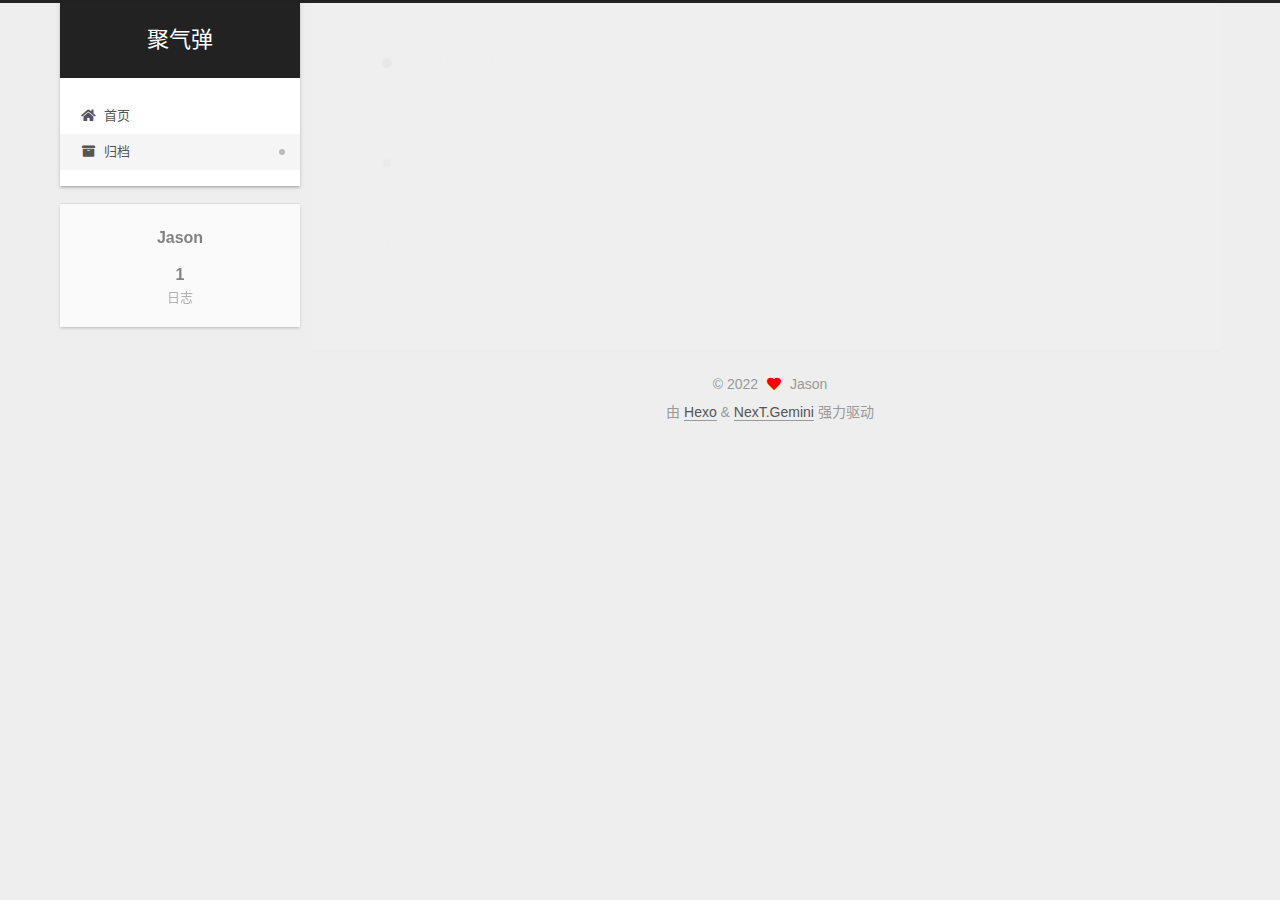
==== commit 460a59d2: "Site updated: 2022-06-05 15:35:57" ====
--- a/archives/index.html
+++ b/archives/index.html
@@ -21,9 +21,9 @@
   </script>
 
   <meta property="og:type" content="website">
-<meta property="og:title" content="Hexo">
+<meta property="og:title" content="聚气弹">
 <meta property="og:url" content="http://example.com/archives/index.html">
-<meta property="og:site_name" content="Hexo">
+<meta property="og:site_name" content="聚气弹">
 <meta property="og:locale" content="zh_CN">
 <meta property="article:author" content="Jason">
 <meta name="twitter:card" content="summary">
@@ -41,7 +41,7 @@
   };
 </script>
 
-  <title>归档 | Hexo</title>
+  <title>归档 | 聚气弹</title>
   
 
 
@@ -92,7 +92,7 @@
 
     <a href="/" class="brand" rel="start">
       <span class="logo-line-before"><i></i></span>
-      <h1 class="site-title">Hexo</h1>
+      <h1 class="site-title">聚气弹</h1>
       <span class="logo-line-after"><i></i></span>
     </a>
   </div>
--- a/css/main.css
+++ b/css/main.css
@@ -1168,7 +1168,7 @@
 }
 .links-of-author a::before,
 .links-of-author span.exturl::before {
-  background: #99ec7f;
+  background: #e8ff58;
   border-radius: 50%;
   content: ' ';
   display: inline-block;
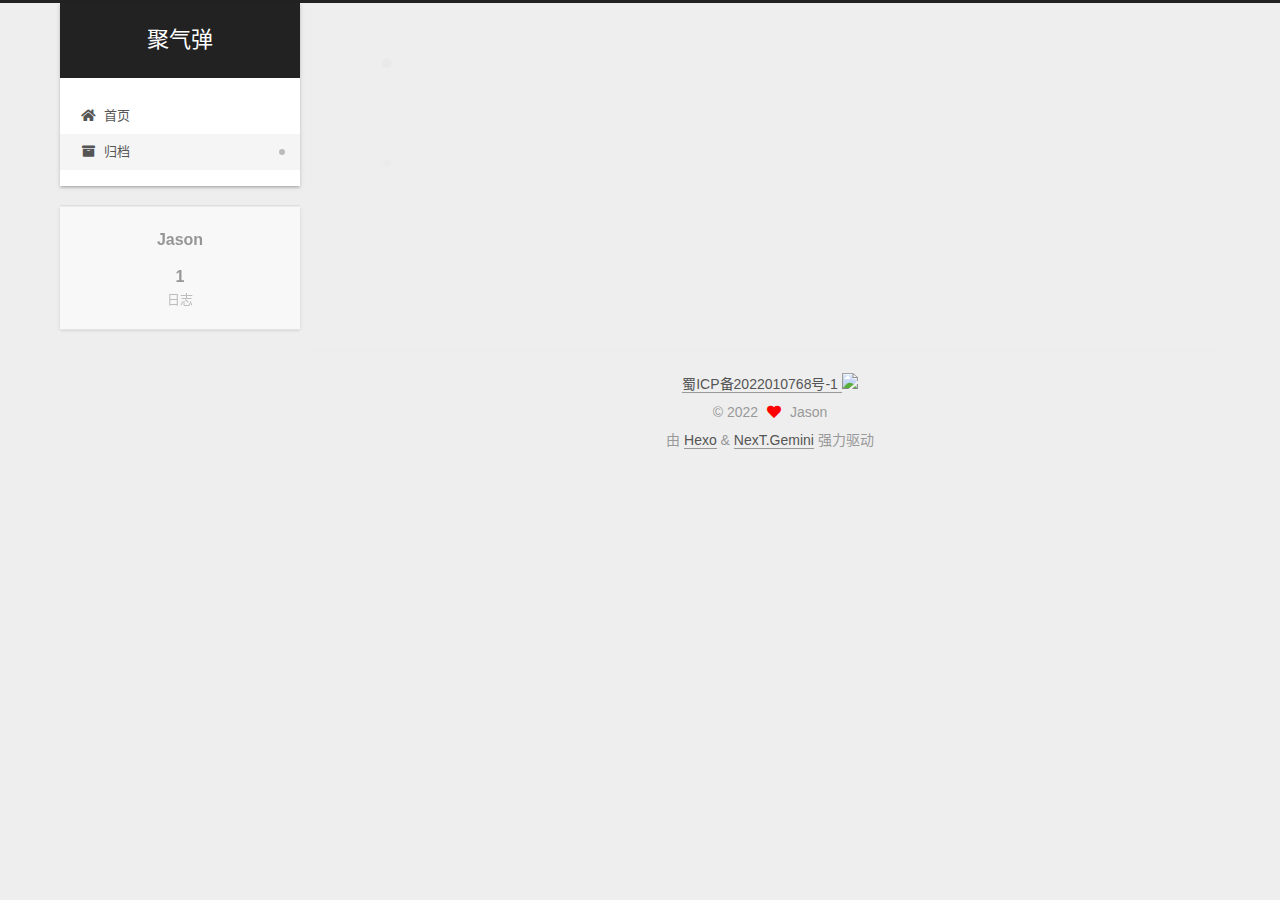
==== commit 476ac959: "Site updated: 2022-06-12 15:15:58" ====
--- a/archives/index.html
+++ b/archives/index.html
@@ -272,6 +272,9 @@
         
 
         
+  <div class="beian"><a href="https://beian.miit.gov.cn/" rel="noopener" target="_blank">蜀ICP备2022010768号-1 </a>
+      <img src="/icon_beian.png" style="display: inline-block;">
+  </div>
 
 <div class="copyright">
   
--- a/css/main.css
+++ b/css/main.css
@@ -1168,7 +1168,7 @@
 }
 .links-of-author a::before,
 .links-of-author span.exturl::before {
-  background: #e8ff58;
+  background: #ffff8a;
   border-radius: 50%;
   content: ' ';
   display: inline-block;
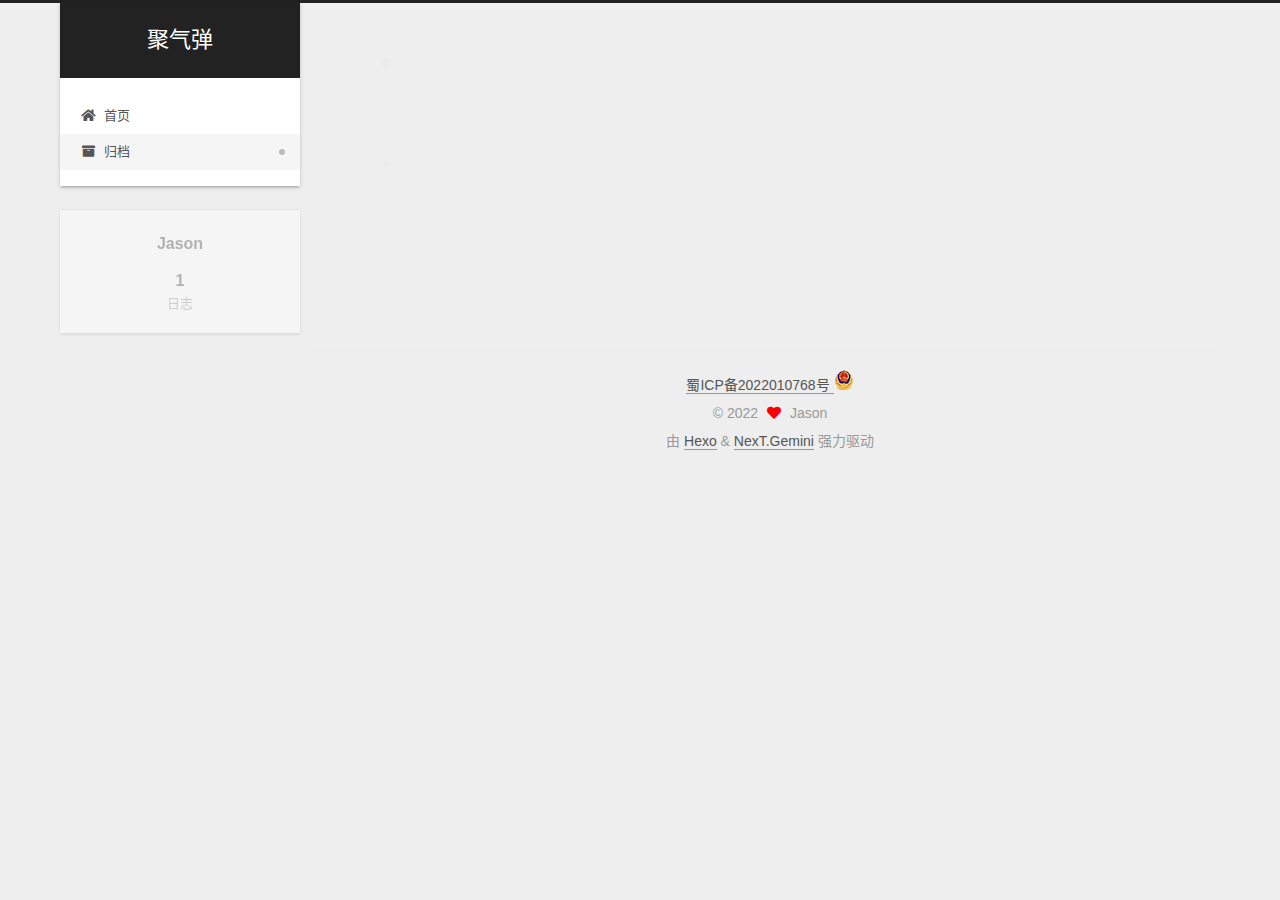
==== commit 51f75be0: "Site updated: 2022-06-12 15:22:56" ====
--- a/archives/index.html
+++ b/archives/index.html
@@ -272,8 +272,8 @@
         
 
         
-  <div class="beian"><a href="https://beian.miit.gov.cn/" rel="noopener" target="_blank">蜀ICP备2022010768号-1 </a>
-      <img src="/icon_beian.png" style="display: inline-block;">
+  <div class="beian"><a href="https://beian.miit.gov.cn/" rel="noopener" target="_blank">蜀ICP备2022010768号 </a>
+      <img src="/images/icon_beian.png" style="display: inline-block;">
   </div>
 
 <div class="copyright">
--- a/css/main.css
+++ b/css/main.css
@@ -1168,7 +1168,7 @@
 }
 .links-of-author a::before,
 .links-of-author span.exturl::before {
-  background: #ffff8a;
+  background: #871385;
   border-radius: 50%;
   content: ' ';
   display: inline-block;
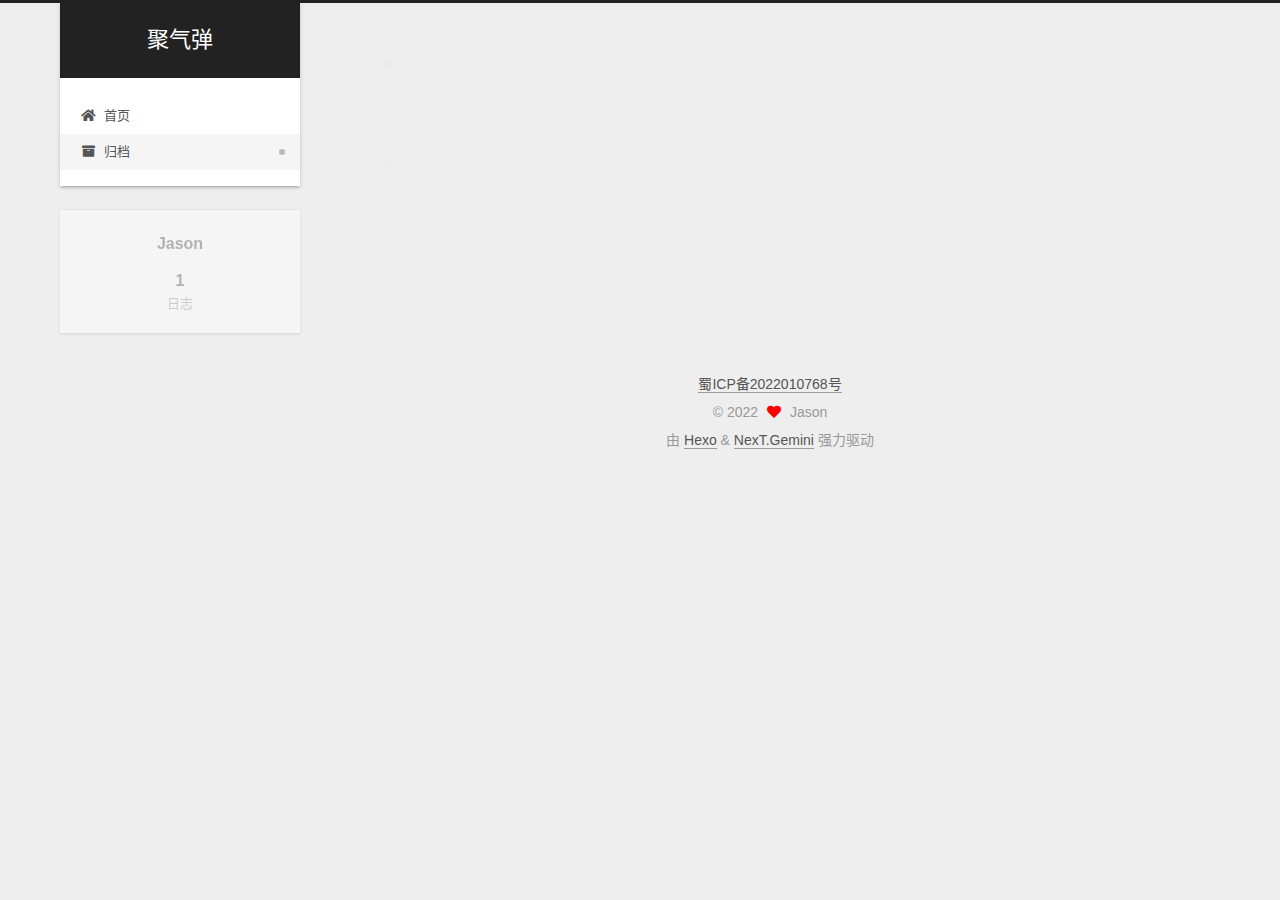
==== commit 8eed89a7: "Site updated: 2022-06-12 15:35:50" ====
--- a/archives/index.html
+++ b/archives/index.html
@@ -273,7 +273,6 @@
 
         
   <div class="beian"><a href="https://beian.miit.gov.cn/" rel="noopener" target="_blank">蜀ICP备2022010768号 </a>
-      <img src="/images/icon_beian.png" style="display: inline-block;">
   </div>
 
 <div class="copyright">
--- a/css/main.css
+++ b/css/main.css
@@ -1168,7 +1168,7 @@
 }
 .links-of-author a::before,
 .links-of-author span.exturl::before {
-  background: #871385;
+  background: #d19f9f;
   border-radius: 50%;
   content: ' ';
   display: inline-block;
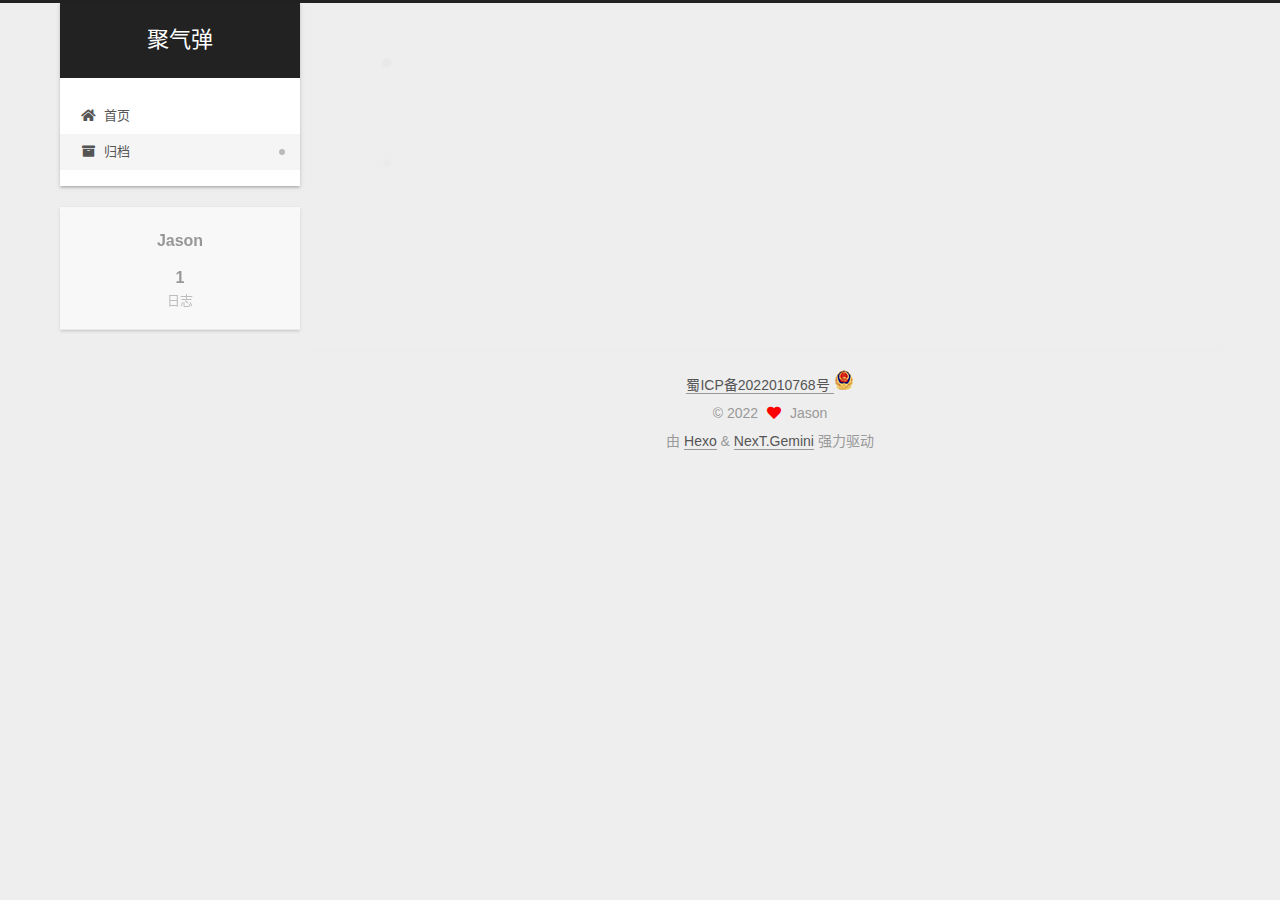
==== commit f2e9d170: "Site updated: 2022-07-02 11:56:32" ====
--- a/archives/index.html
+++ b/archives/index.html
@@ -273,6 +273,7 @@
 
         
   <div class="beian"><a href="https://beian.miit.gov.cn/" rel="noopener" target="_blank">蜀ICP备2022010768号 </a>
+      <img src="/images/icon_beian.png" style="display: inline-block;">
   </div>
 
 <div class="copyright">
--- a/css/main.css
+++ b/css/main.css
@@ -1168,7 +1168,7 @@
 }
 .links-of-author a::before,
 .links-of-author span.exturl::before {
-  background: #d19f9f;
+  background: #9ec60f;
   border-radius: 50%;
   content: ' ';
   display: inline-block;
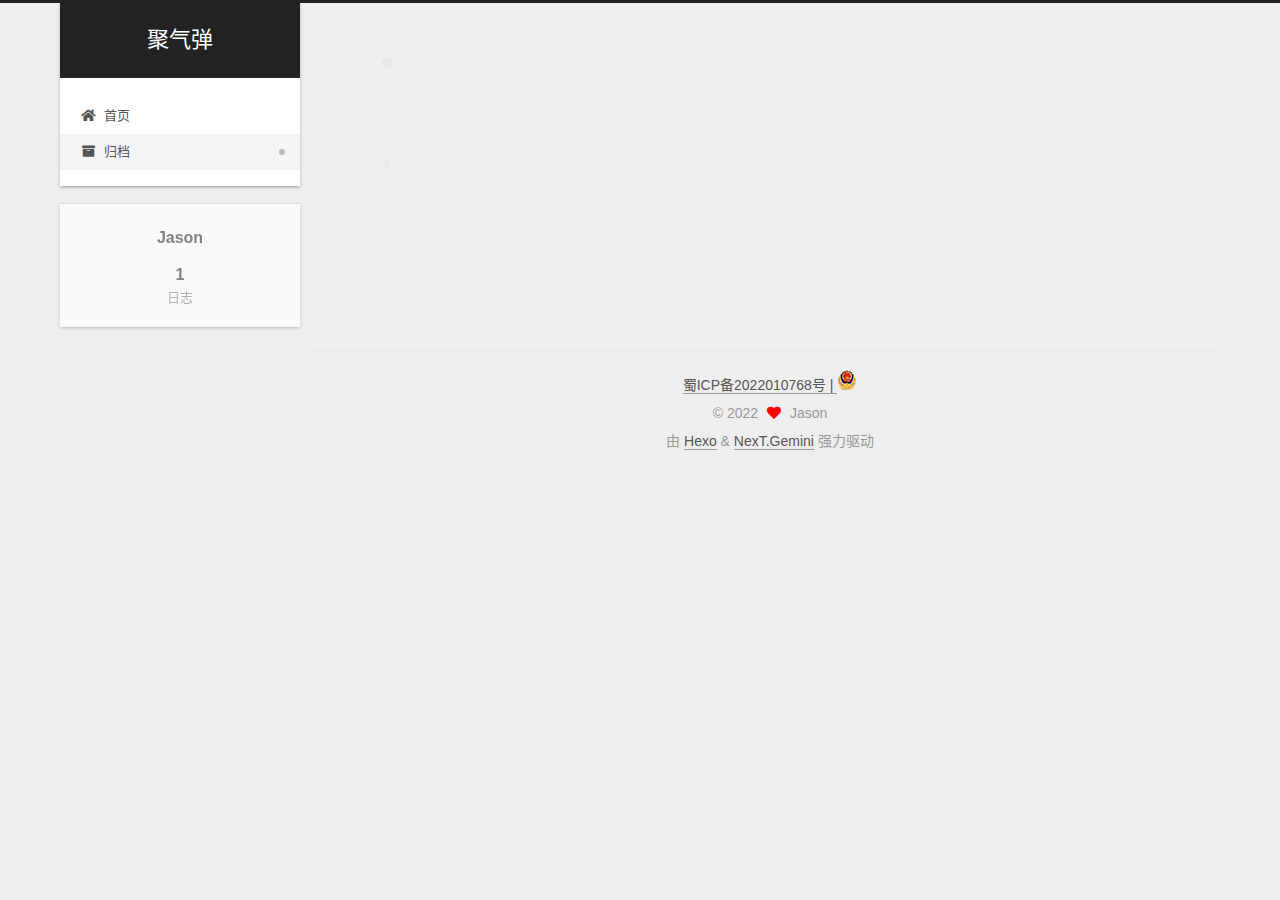
==== commit 62e82a01: "Site updated: 2022-07-02 11:58:04" ====
--- a/archives/index.html
+++ b/archives/index.html
@@ -272,7 +272,7 @@
         
 
         
-  <div class="beian"><a href="https://beian.miit.gov.cn/" rel="noopener" target="_blank">蜀ICP备2022010768号 </a>
+  <div class="beian"><a href="https://beian.miit.gov.cn/" rel="noopener" target="_blank">蜀ICP备2022010768号 | </a>
       <img src="/images/icon_beian.png" style="display: inline-block;">
   </div>
 
--- a/css/main.css
+++ b/css/main.css
@@ -1168,7 +1168,7 @@
 }
 .links-of-author a::before,
 .links-of-author span.exturl::before {
-  background: #9ec60f;
+  background: #ff3ef7;
   border-radius: 50%;
   content: ' ';
   display: inline-block;
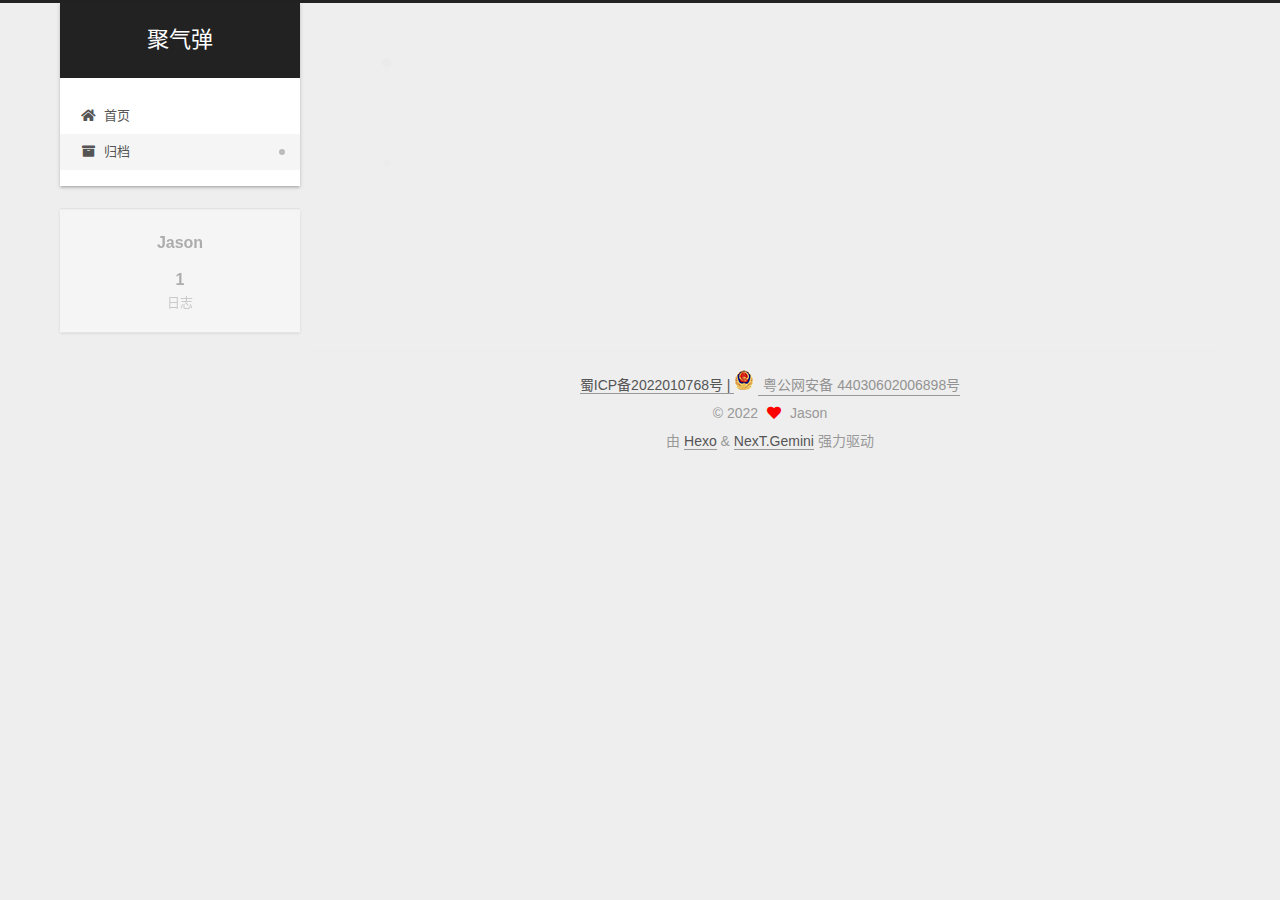
==== commit 8499da27: "Site updated: 2022-07-02 12:19:24" ====
--- a/archives/index.html
+++ b/archives/index.html
@@ -272,9 +272,11 @@
         
 
         
-  <div class="beian"><a href="https://beian.miit.gov.cn/" rel="noopener" target="_blank">蜀ICP备2022010768号 | </a>
+  <div class="beian"><a href="https://beian.miit.gov.cn/" rel="noopener" target="_blank">蜀ICP备2022010768号 |  </a>
       <img src="/images/icon_beian.png" style="display: inline-block;">
-  </div>
+    <a target="_blank" href="http://www.beian.gov.cn/portal/registerSystemInfo?recordcode=44030602006898" style="display:inline-block;text-decoration:none;height:20px;line-height:20px;"><p style="height:20px;line-height:20px;margin: 0px 0px 0px 5px; color:#939393;">粤公网安备 44030602006898号</p></a>
+  </div>
+		 
 
 <div class="copyright">
   
--- a/css/main.css
+++ b/css/main.css
@@ -1168,7 +1168,7 @@
 }
 .links-of-author a::before,
 .links-of-author span.exturl::before {
-  background: #ff3ef7;
+  background: #ffe3ff;
   border-radius: 50%;
   content: ' ';
   display: inline-block;
